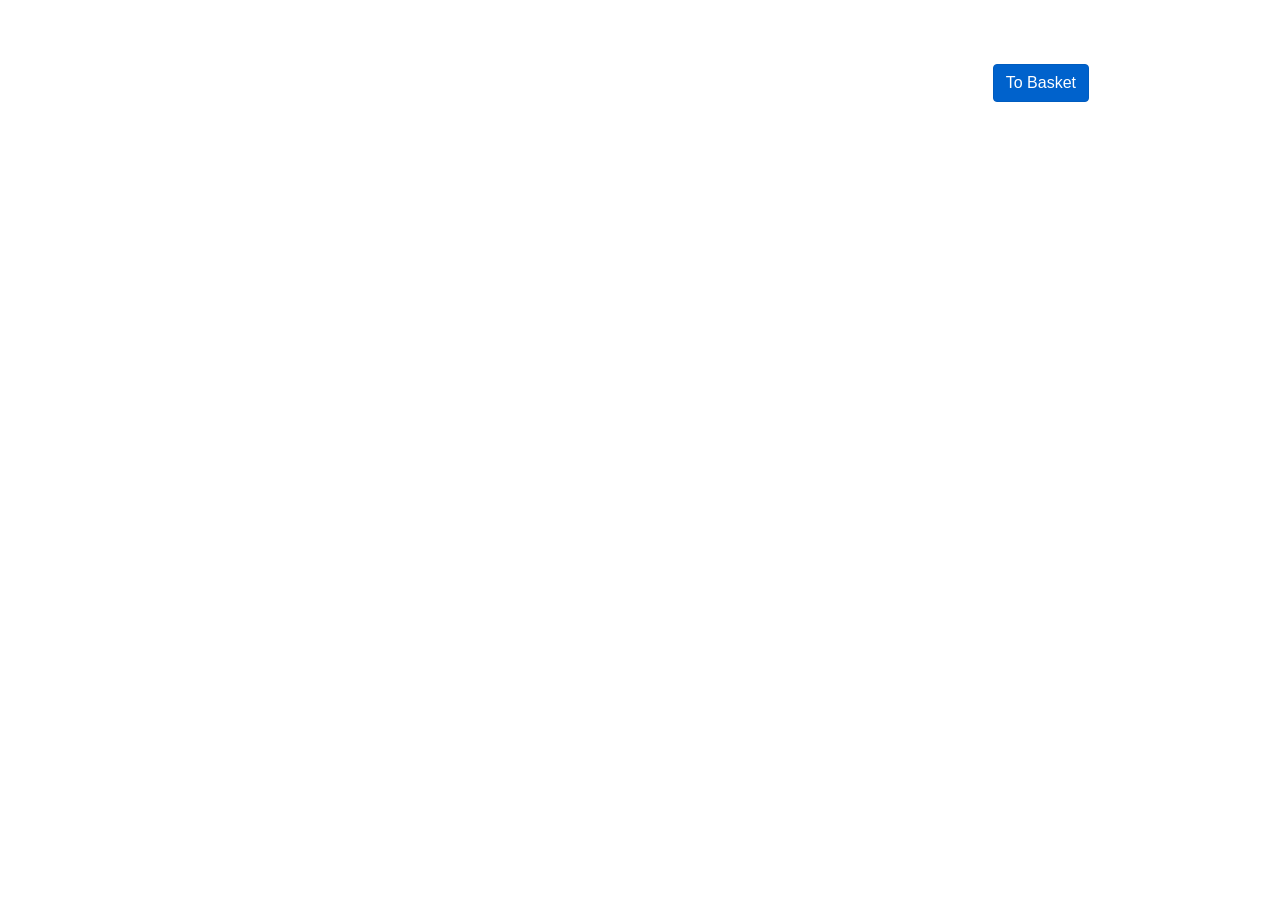
==== src/main/webapp/WEB-INF/pages/shop/index.html @ 9006eec7 "Update" ====
<!doctype html>
<html>
<head>
    <title>Shop</title>

    <!-- Required meta tags -->
    <meta charset="utf-8">
    <meta name="viewport" content="width=device-width, initial-scale=1, shrink-to-fit=no">

    <!-- Latest compiled and minified CSS -->
    <link rel="stylesheet" href="/resources/bootstrap/css/bootstrap.min.css">
    <link rel="stylesheet" href="/resources/css/shop.css">

    <!-- jQuery library -->
    <script src="/resources/jQuery/jquery-3.3.1.min.js"></script>
    <!-- Popper JS -->
    <script src="/resources/bootstrap/js/popper.min.js"></script>
    <!-- Latest compiled JavaScript -->
    <script src="/resources/bootstrap/js/bootstrap.min.js"></script>
    <script src="/resources/js/shop.js"></script>
</head>
<body>
<body>
<div class="py-5">
    <div id="container" class="container">
        <div id="cards" class="card-columns">
            <!--JS CONTENT-->
        </div>
    </div>
</div>
</body>
</body>
</html>
---- resources/css/shop.css ----
html {
    font-size: 14px;
}
@media (min-width: 768px) {
    html {
        font-size: 16px;
    }
}

.container {
    max-width: 960px;
}

.card {
    min-width: 220px;
}

.right {
    float: right;
}
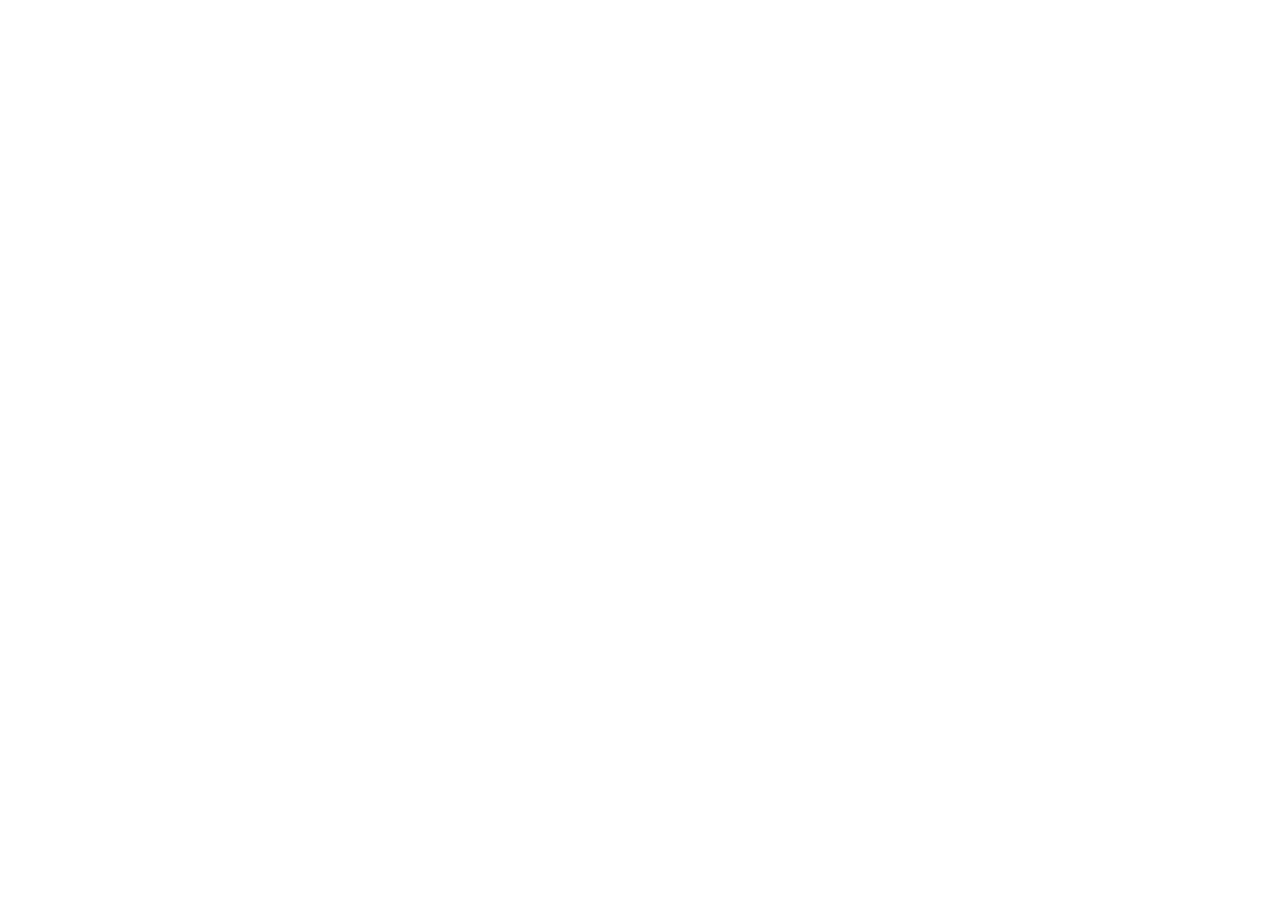
==== commit 6cb1e0cb: "Resources fix. Data dir creation fix. Updatability fix." ====
--- a/src/main/webapp/WEB-INF/pages/shop/index.html
+++ b/src/main/webapp/WEB-INF/pages/shop/index.html
@@ -8,16 +8,16 @@
     <meta name="viewport" content="width=device-width, initial-scale=1, shrink-to-fit=no">
 
     <!-- Latest compiled and minified CSS -->
-    <link rel="stylesheet" href="/resources/bootstrap/css/bootstrap.min.css">
-    <link rel="stylesheet" href="/resources/css/shop.css">
+    <link rel="stylesheet" href="resources/bootstrap/css/bootstrap.min.css">
+    <link rel="stylesheet" href="resources/css/shop.css">
 
     <!-- jQuery library -->
-    <script src="/resources/jQuery/jquery-3.3.1.min.js"></script>
+    <script src="resources/jQuery/jquery-3.3.1.min.js"></script>
     <!-- Popper JS -->
-    <script src="/resources/bootstrap/js/popper.min.js"></script>
+    <script src="resources/bootstrap/js/popper.min.js"></script>
     <!-- Latest compiled JavaScript -->
-    <script src="/resources/bootstrap/js/bootstrap.min.js"></script>
-    <script src="/resources/js/shop.js"></script>
+    <script src="resources/bootstrap/js/bootstrap.min.js"></script>
+    <script src="resources/js/shop.js"></script>
 </head>
 <body>
 <body>
